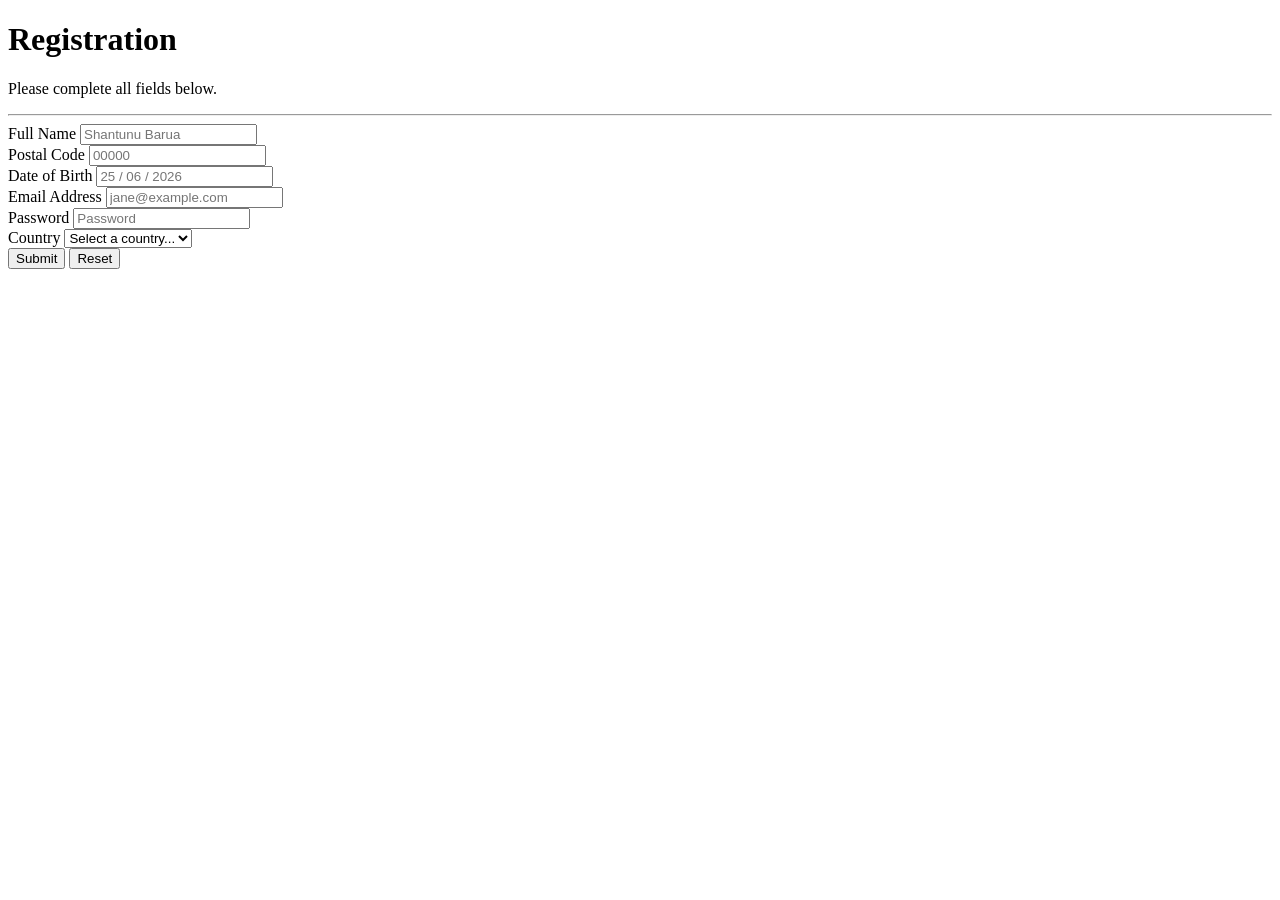
==== lab/registration.html @ b351c75d "23-53712-3" ====
<!DOCTYPE html>
<html>

<head>
    <title>Registration Form</title>
</head>

<body>

    <div class="registration">
        <h1>Registration</h1>
        <p>Please complete all fields below.</p>
        <hr>
    </div>

    <div class="fullname">
        <label>Full Name</label>
        <input type="text" placeholder="Shantunu Barua">
    </div>


    <div class="postalcode">
        <label>Postal Code</label>
        <input type="number" placeholder="00000">
    </div>

    <div class="dob">
        <label>Date of Birth</label>
        <input type="text" placeholder="25 / 06 / 2026">
    </div>

    <div class="email">
        <label>Email Address</label>
        <input type="email" placeholder="jane@example.com">
    </div>

    <div class="password">
        <label>Password</label>
        <input type="password" placeholder="Password">
    </div>

    <div class="country">
        <label>Country</label>
        <select>
            <option>Select a country...</option>
            <option>Bangladesh</option>
            <option>India</option>
            <option>Pakistan</option>
        </select>
    </div>


    <div class="buttons">
        <input type="submit" value="Submit">
        <input type="reset" value="Reset">
    </div>

</body>

</html>
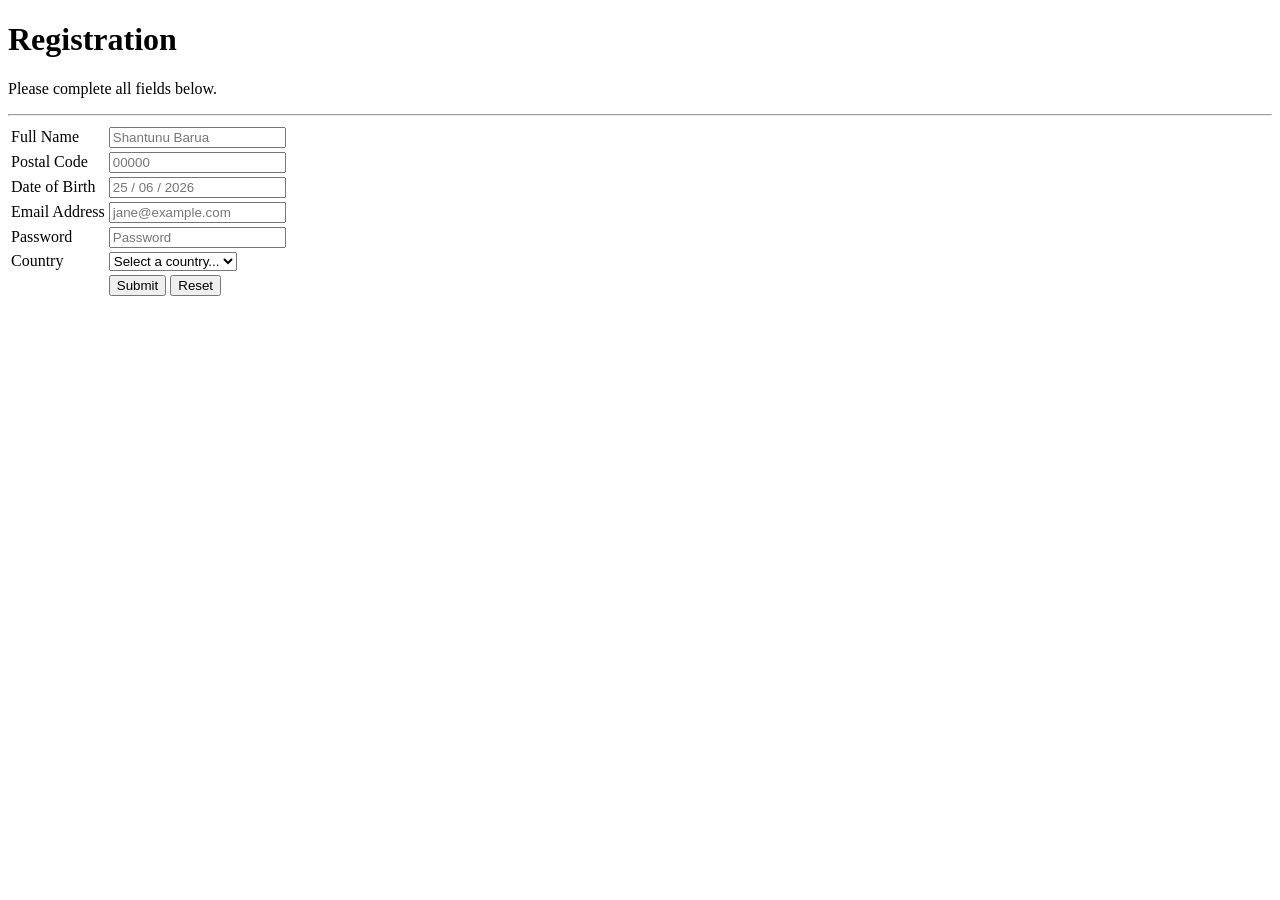
==== commit 67a1e1cc: "23-53712-3" ====
--- a/lab/registration.html
+++ b/lab/registration.html
@@ -7,53 +7,62 @@
 
 <body>
 
-    <div class="registration">
-        <h1>Registration</h1>
-        <p>Please complete all fields below.</p>
-        <hr>
-    </div>
+    <h1>Registration</h1>
+    <p>Please complete all fields below.</p>
+    <hr>
 
-    <div class="fullname">
-        <label>Full Name</label>
-        <input type="text" placeholder="Shantunu Barua">
-    </div>
+    <form method="post">
 
+        <table>
 
-    <div class="postalcode">
-        <label>Postal Code</label>
-        <input type="number" placeholder="00000">
-    </div>
+            <tr>
+                <td><label for="fullname">Full Name</label></td>
+                <td><input type="text" id="fullname" name="fullname" placeholder="Shantunu Barua"></td>
+            </tr>
 
-    <div class="dob">
-        <label>Date of Birth</label>
-        <input type="text" placeholder="25 / 06 / 2026">
-    </div>
+            <tr>
+                <td><label for="postalcode">Postal Code</label></td>
+                <td><input type="number" id="postalcode" name="postalcode" placeholder="00000"></td>
+            </tr>
 
-    <div class="email">
-        <label>Email Address</label>
-        <input type="email" placeholder="jane@example.com">
-    </div>
+            <tr>
+                <td><label for="dob">Date of Birth</label></td>
+                <td><input type="text" id="dob" name="dob" placeholder="25 / 06 / 2026"></td>
+            </tr>
 
-    <div class="password">
-        <label>Password</label>
-        <input type="password" placeholder="Password">
-    </div>
+            <tr>
+                <td><label for="email">Email Address</label></td>
+                <td><input type="email" id="email" name="email" placeholder="jane@example.com"></td>
+            </tr>
 
-    <div class="country">
-        <label>Country</label>
-        <select>
-            <option>Select a country...</option>
-            <option>Bangladesh</option>
-            <option>India</option>
-            <option>Pakistan</option>
-        </select>
-    </div>
+            <tr>
+                <td><label for="password">Password</label></td>
+                <td><input type="password" id="password" name="password" placeholder="Password"></td>
+            </tr>
 
+            <tr>
+                <td><label for="country">Country</label></td>
+                <td>
+                    <select id="country" name="country">
+                        <option>Select a country...</option>
+                        <option>Bangladesh</option>
+                        <option>India</option>
+                        <option>Pakistan</option>
+                    </select>
+                </td>
+            </tr>
 
-    <div class="buttons">
-        <input type="submit" value="Submit">
-        <input type="reset" value="Reset">
-    </div>
+            <tr>
+                <td></td>
+                <td>
+                    <input type="submit" value="Submit">
+                    <input type="reset" value="Reset">
+                </td>
+            </tr>
+
+        </table>
+
+    </form>
 
 </body>
 
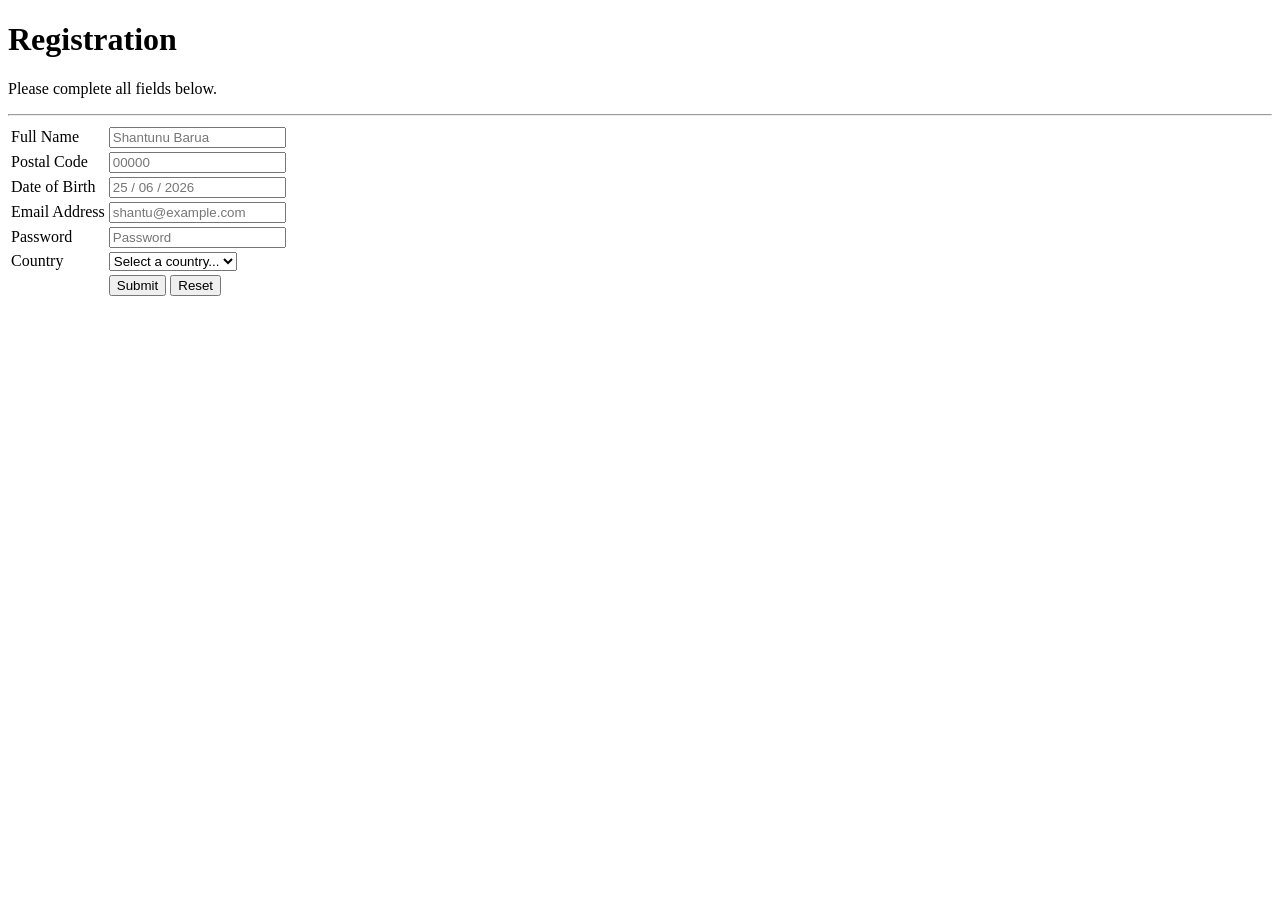
==== commit 841974ff: "23-53712-3" ====
--- a/lab/registration.html
+++ b/lab/registration.html
@@ -32,7 +32,7 @@
 
             <tr>
                 <td><label for="email">Email Address</label></td>
-                <td><input type="email" id="email" name="email" placeholder="jane@example.com"></td>
+                <td><input type="email" id="email" name="email" placeholder="shantu@example.com"></td>
             </tr>
 
             <tr>
